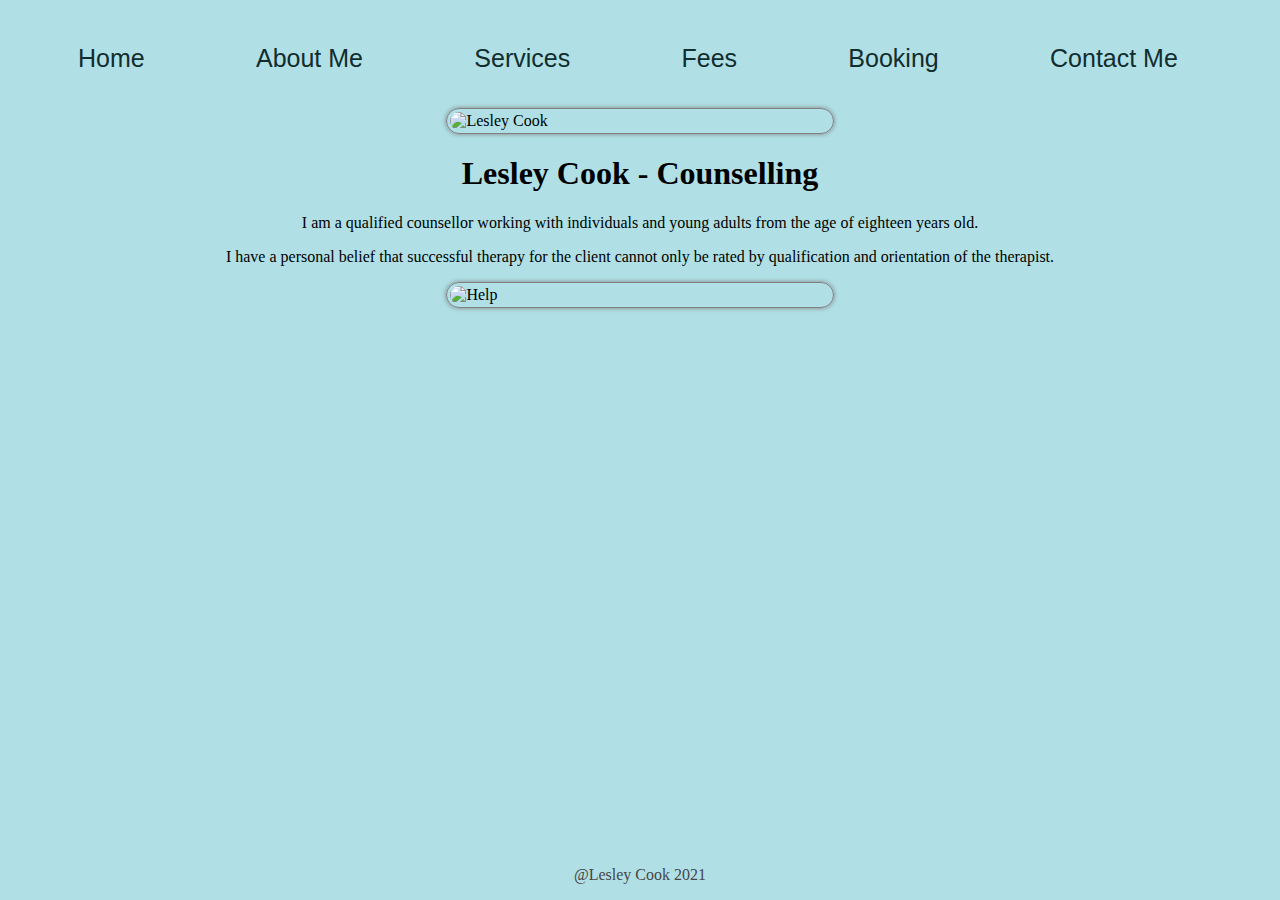
==== aboutme.html @ c25f2ef3 "1.20 commit" ====
<!DOCTYPE html>
<html lang="en">
<head>
    <title>Lesley's homepage</title>
    <meta name="description" content="About Me" />
    <meta charset="utf=8" />
    <meta name="viewport" content="width=device-width, initial-scale=1.0">
    <meta name="keywords" content="Lesley Cook, Counselling, therapist, mental health, Clapham, Addiction">
    <link rel="preconnect" href="https://fonts.gstatic.com">
    <link rel="stylesheet" href="styles.css" />
</head>
<nav id="top-nav">
  <ul class="main-items">
    <li><a href="index.html">Home</a></li>
        <li>
          <a href="aboutme.html">About Me</a>
        </li>
        <li>
          <a href="services.html">Services</a>
        </li>
        <li>
          <a href="fees.html">Fees</a>
        </li>
        <li>
          <a href="booking.html">Booking</a>
          </li>
        <li>
          <a href="contactme.html">Contact Me</a>
        </li>
</nav>
<body>
  <body style="background-color:powderblue;">
    <img class= "align-center" src="https://i2.wp.com/theawarenesscentre.com/wp-content/uploads/2018/06/lesley-cook-2020.jpg?w=775&ssl=1" alt="Lesley Cook">
      <h1>Lesley Cook - Counselling</h1>
     <p>I am a qualified counsellor working with individuals and young adults from the age of eighteen years old.</p>
      <p>
        I have a personal belief that successful therapy for the client cannot only be rated by qualification and orientation of the therapist. 
      </p>
      <img class= "align-center" src="./images/help.jpg" alt="Help">
</body>
<div class="footer">
  <p>@Lesley Cook 2021</p>
</div>
</html>
---- styles.css ----
/* Font google */

font-family: 'Roboto', sans-serif;
font-family: 'Source Sans Pro', sans-serif;

body, ul, li {
  padding: 0;
  margin: 0;
  text-align: center;
}

body {
  background-color: powderblue;
}
/* NAVIGATION */

#top-nav .main-items {
  display: flex;
  justify-content: space-between;
  margin: 0;
  flex-grow: 0.8;
  flex-direction: row;
  align-items:center;
}

#top-nav {
  background-color: powderblue;
  height: 100px;
  display: flex;
  align-items: center;
}

#top-nav li {
  list-style-type: none;
  font-size: 25px;
}

#top-nav li a {
  text-decoration: none;
  font-family: 'Dosis', sans-serif;
  color: rgb(17, 45, 46);
  padding: 15px 30px;
}

#top-nav li a:hover {
  color: #FFF;
  background-color: rgb(145, 172, 190);
}


/* Header/Blog Title */
.header {
  padding: 30px;
  text-align: center;
  background: white;
}

.header h1 {
  font-size: 70px;
}
.align-center {
  border: 1px solid grey;
  padding: 3px;
  border-radius: 20px;
  box-shadow: 0px 0px 5px grey;
  width: 30%;
  display: block;
  margin: 0 auto;

}

.align-different {
  margin-left: auto;
  margin-right: auto;
  width: 40%;
  display: block;
  border-radius: 20px;
  box-shadow: 0px 0px 5px grey;
  

}
.align-center-email {
display: block;
margin-left: 670px;


}
h1, h2 {
  text-align: center;
}

footer {
  display: inline;
  justify-content: center;
  padding: 5px;
  background-color: #89b2be;
  color: #fff;
}

p, dl {
  display: block;
  margin-block-start: 1em;
  margin-block-end: 1em;
  margin-inline-start: 0px;
  margin-inline-end: 0px;
  text-align: center;
}

cite {

  margin-left: 20%;
}

#contactme {
width: 155px;
position: absolute;
left: 350px;
top: 450px;
}

#contactlesley {
  margin-right: 800px;
}

#help-finger {
  width: 155px;
  position: absolute;
  right: 350px;
  top: 460px;
  }


.center {
  text-align: center;
  list-style-position: inside;
}
  ol.center li {
    text-align: left;
    margin-left: 45%;

  }

  /**
 * Footer Styles
 */

 .footer {
  position: fixed;
  left: 0;
  bottom: 0;
  width: 100%;
  background-color: powderblue;
  color: rgb(71, 70, 70);
  text-align: center;
}

dt {
  font-weight: bold;
}
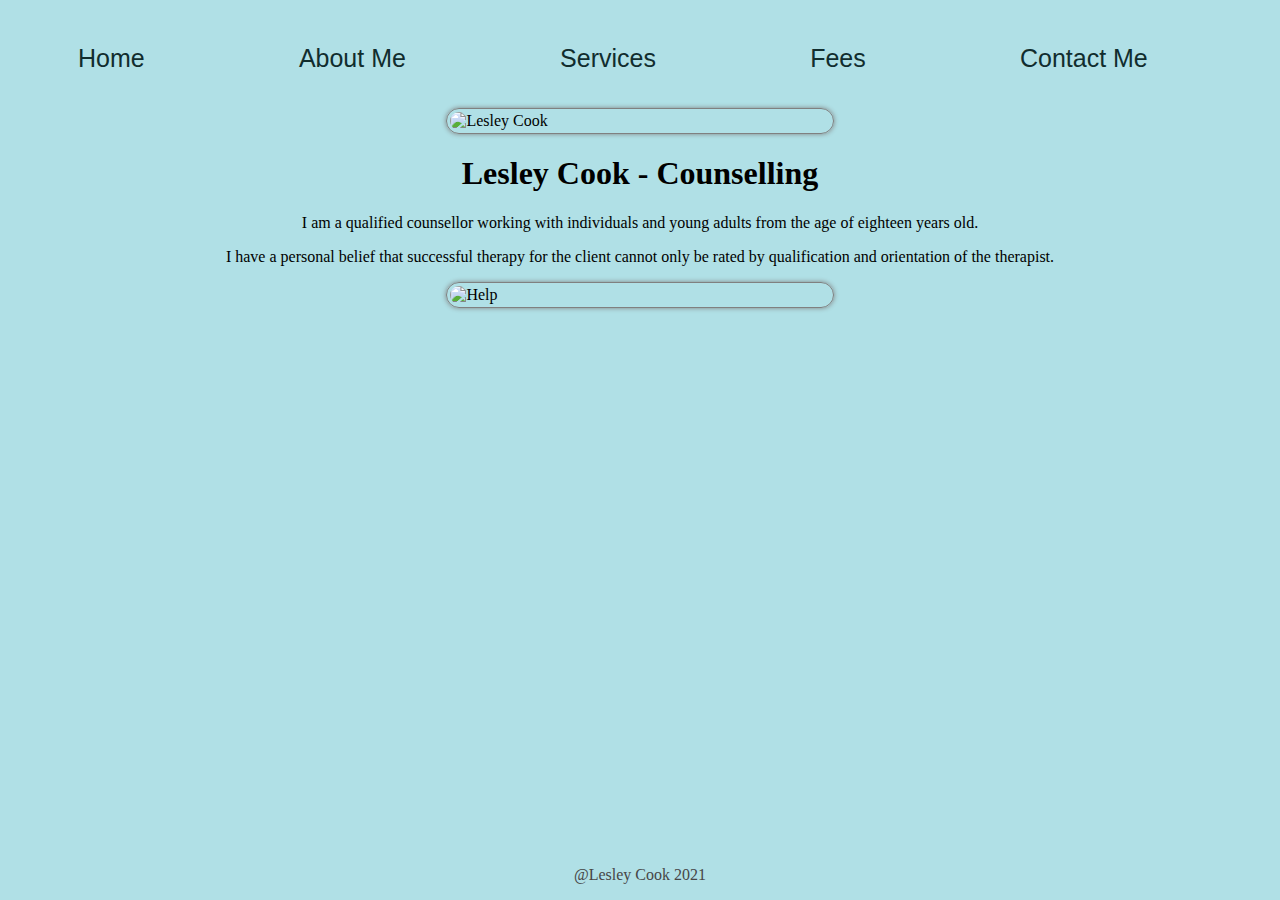
==== commit b2d107ba: "12.20 commit" ====
--- a/aboutme.html
+++ b/aboutme.html
@@ -22,9 +22,6 @@
           <a href="fees.html">Fees</a>
         </li>
         <li>
-          <a href="booking.html">Booking</a>
-          </li>
-        <li>
           <a href="contactme.html">Contact Me</a>
         </li>
 </nav>
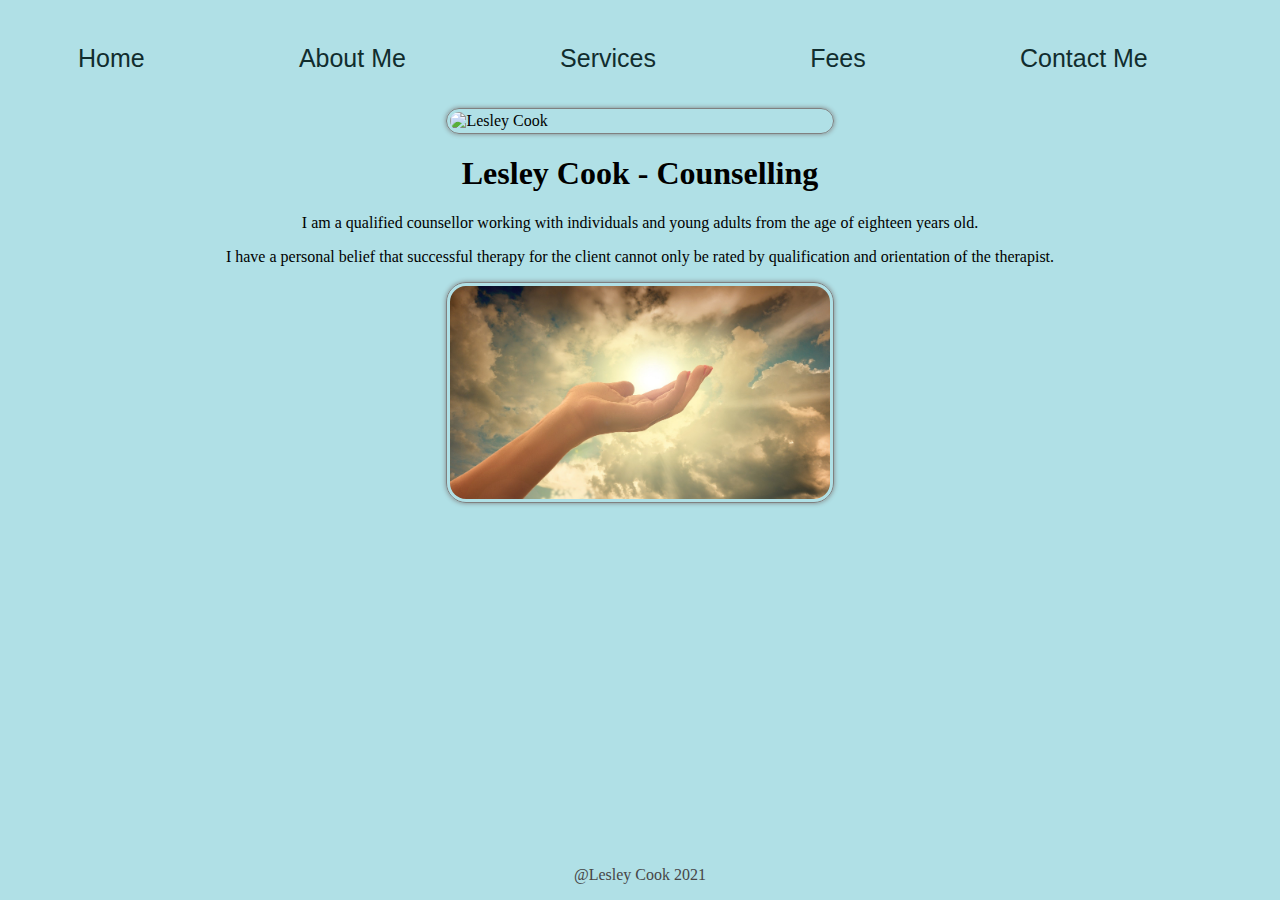
==== commit 7afccae9: "14.20 commit" ====
--- a/aboutme.html
+++ b/aboutme.html
@@ -33,7 +33,7 @@
       <p>
         I have a personal belief that successful therapy for the client cannot only be rated by qualification and orientation of the therapist. 
       </p>
-      <img class= "align-center" src="./images/help.jpg" alt="Help">
+      <img class= "align-center" src="./images/hopeful hand.jpg" alt="Help">
 </body>
 <div class="footer">
   <p>@Lesley Cook 2021</p>
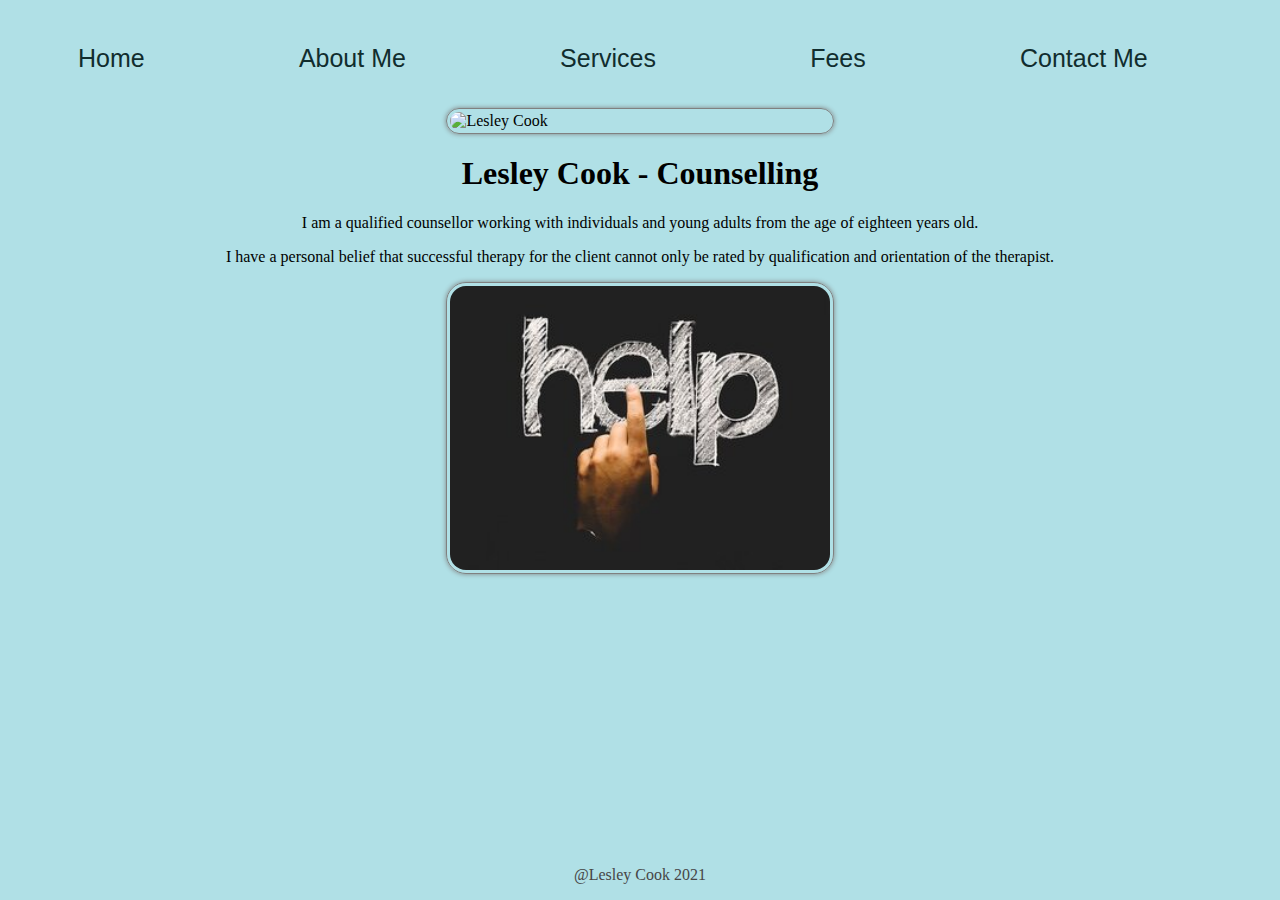
==== commit 62571fce: "14 commit" ====
--- a/aboutme.html
+++ b/aboutme.html
@@ -33,7 +33,7 @@
       <p>
         I have a personal belief that successful therapy for the client cannot only be rated by qualification and orientation of the therapist. 
       </p>
-      <img class= "align-center" src="./images/hopeful hand.jpg" alt="Help">
+      <img class= "align-center" src="./images/help-finger.jpg" alt="Help">
 </body>
 <div class="footer">
   <p>@Lesley Cook 2021</p>
